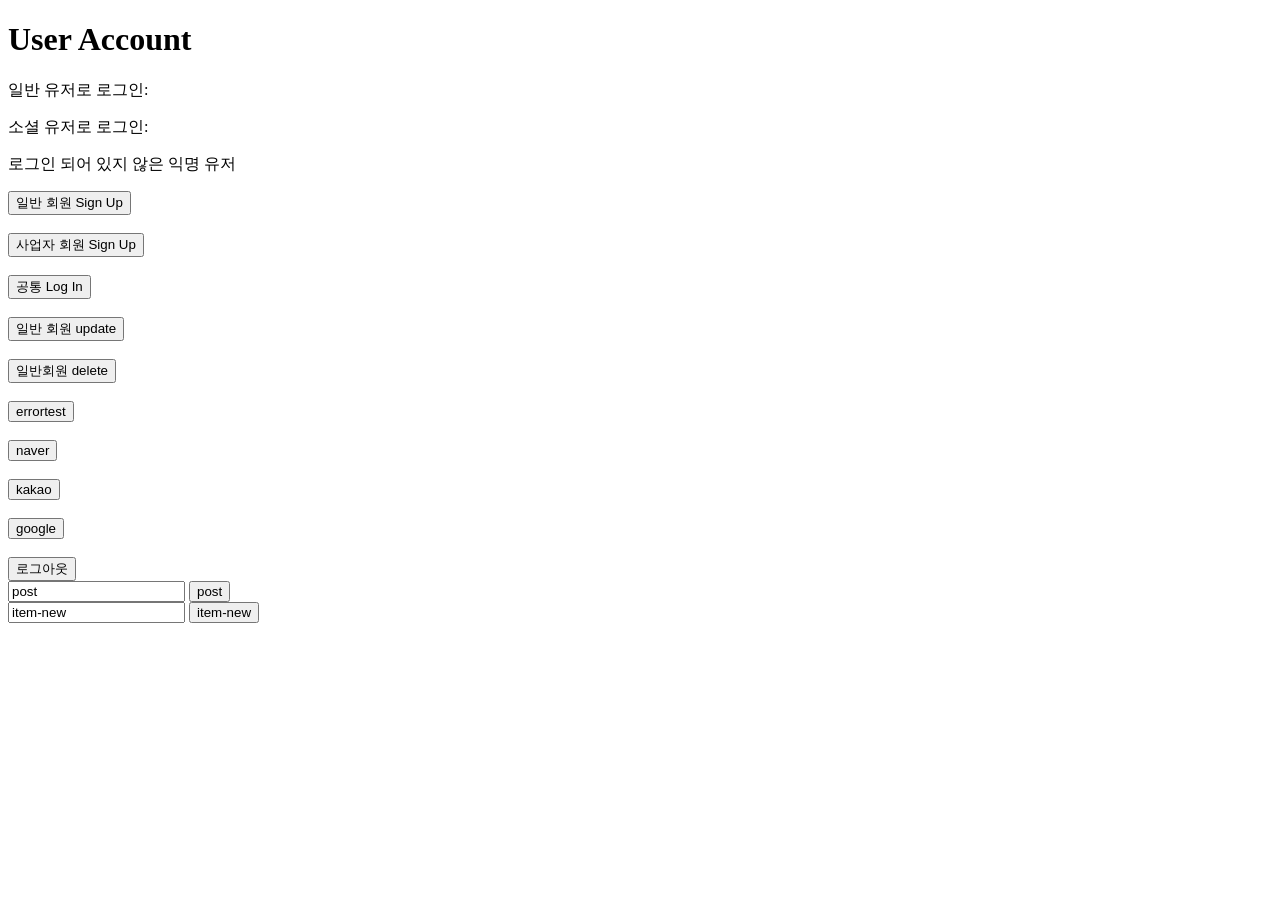
==== service/src/main/resources/templates/index2.html @ 6a3b9b1f "20230418 update" ====
<!DOCTYPE html>
<html>
<head>
    <meta charset="UTF-8">
    <title>User Account</title>
</head>
<body>
<h1>User Account</h1>



<p th:text ="${#authentication}"></p>
<p th:text ="${#authentication.getName()}"></p>
<p th:text ="${#authentication.getDetails()}"></p>
<p th:text ="${#authentication.isAuthenticated()}"></p>
<p th:text ="${#authentication.getPrincipal()}"></p>
<p th:text ="${#authentication.principal}"></p>


<div th:if="${#authentication.principal}">
    <p th:if="${#authentication.principal instanceof T(org.springframework.security.core.userdetails.UserDetails)}">일반 유저로 로그인: <span th:text="${#authentication.principal.username}"></span></p>
    <p th:if="${#authentication.principal instanceof T(org.springframework.security.oauth2.core.user.DefaultOAuth2User)}">소셜 유저로 로그인: <span th:text="${#authentication.principal.getName()}"></span></p>
    <p th:if="${#authentication.principal == 'anonymousUser'}">로그인 되어 있지 않은 익명 유저</p>
</div>






<!-- 회원 가입 페이지로 이동하는 버튼 -->
<form method="get" action="/user/sign-up">
    <input type="submit" value="일반 회원 Sign Up">
</form>

<br>

<form method="get" action="/seller/sign-up">
    <input type="submit" value="사업자 회원 Sign Up">
</form>

<br>

<!-- 로그인 페이지로 이동하는 버튼 -->
<form method="get" action="/user/login">
    <input type="submit" value="공통 Log In">
</form>


<br>


<form method="get" action="/user/my-page/update">
    <input type="submit" value="일반 회원 update">
</form>

<br>


<form method="post" th:action="@{/user/my-page/delete}">
    <input type="submit" value="일반회원 delete">
</form>

<br>




<form method="get" th:action="@{/user/errortest}">
    <input type="submit" value="errortest">
</form>

<br>



<form method="get" th:action="@{/oauth2/authorization/naver}">
    <input type="submit" value="naver">
</form>

<br>

<form method="get" th:action="@{/oauth2/authorization/kakao}">
    <input type="submit" value="kakao">
</form>

<br>

<form method="get" th:action="@{/oauth2/authorization/google}">
    <input type="submit" value="google">
</form>

<br>

<form th:action="@{/user/logout}" method="post">
    <input type="submit" value="로그아웃">
</form>

<form th:action="@{/test/post}" method="post">
    <input type="text" value="post">
    <input type="submit" value="post">
</form>


<form th:action="@{/item/new}" method="post">
    <input type="text" value="item-new">
    <input type="submit" value="item-new">
</form>



</body>
</html>
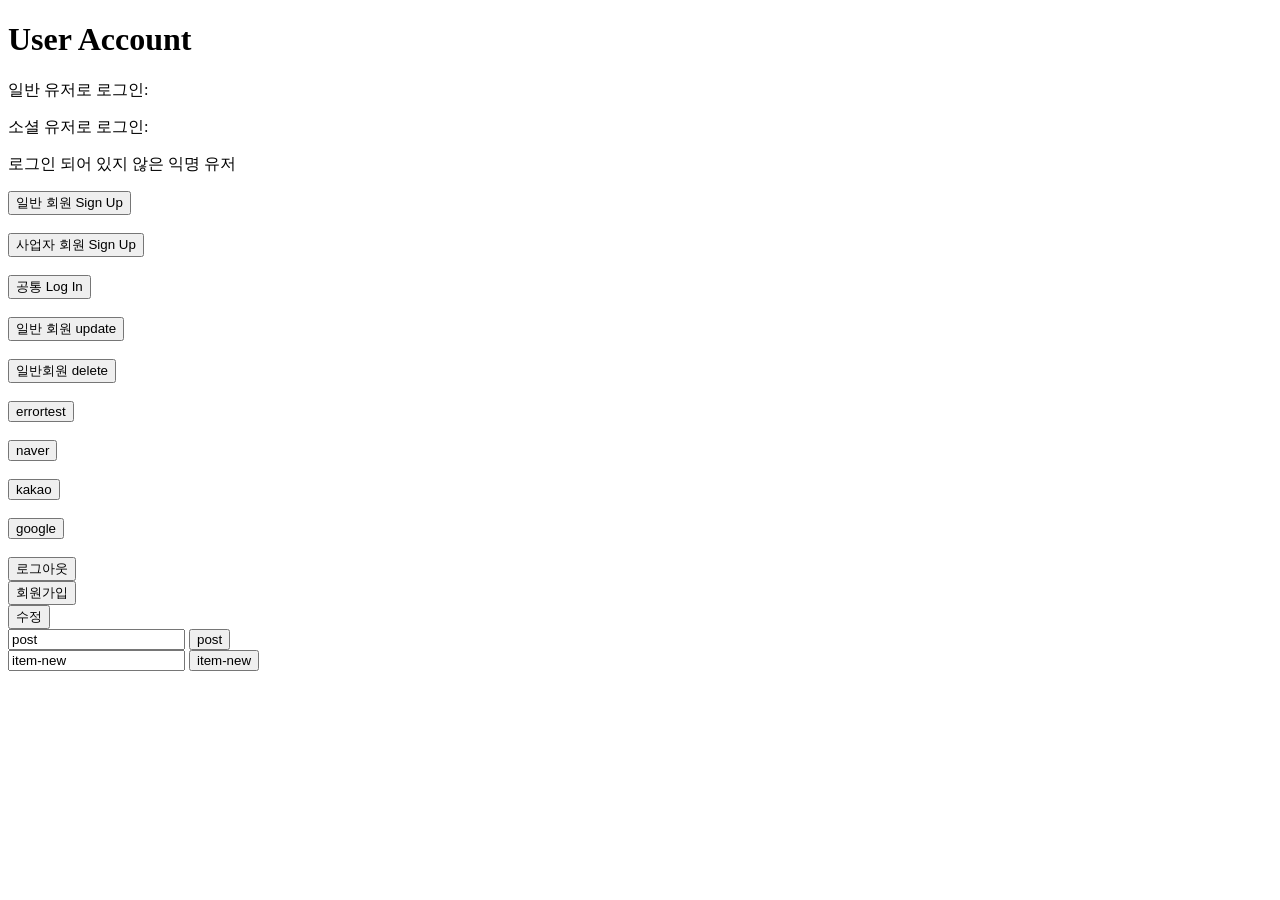
==== commit b233d631: "20230423 update" ====
--- a/service/src/main/resources/templates/index2.html
+++ b/service/src/main/resources/templates/index2.html
@@ -42,7 +42,7 @@
 <br>
 
 <!-- 로그인 페이지로 이동하는 버튼 -->
-<form method="get" action="/user/login">
+<form method="get" action="/login">
     <input type="submit" value="공통 Log In">
 </form>
 
@@ -96,6 +96,23 @@
     <input type="submit" value="로그아웃">
 </form>
 
+
+
+<form th:action="@{/user/sign-up}" method="get">
+    <input type="submit" value="회원가입">
+</form>
+
+<form th:action="@{/user/update}" method="get">
+    <input type="submit" value="수정">
+</form>
+
+
+
+
+
+
+
+
 <form th:action="@{/test/post}" method="post">
     <input type="text" value="post">
     <input type="submit" value="post">
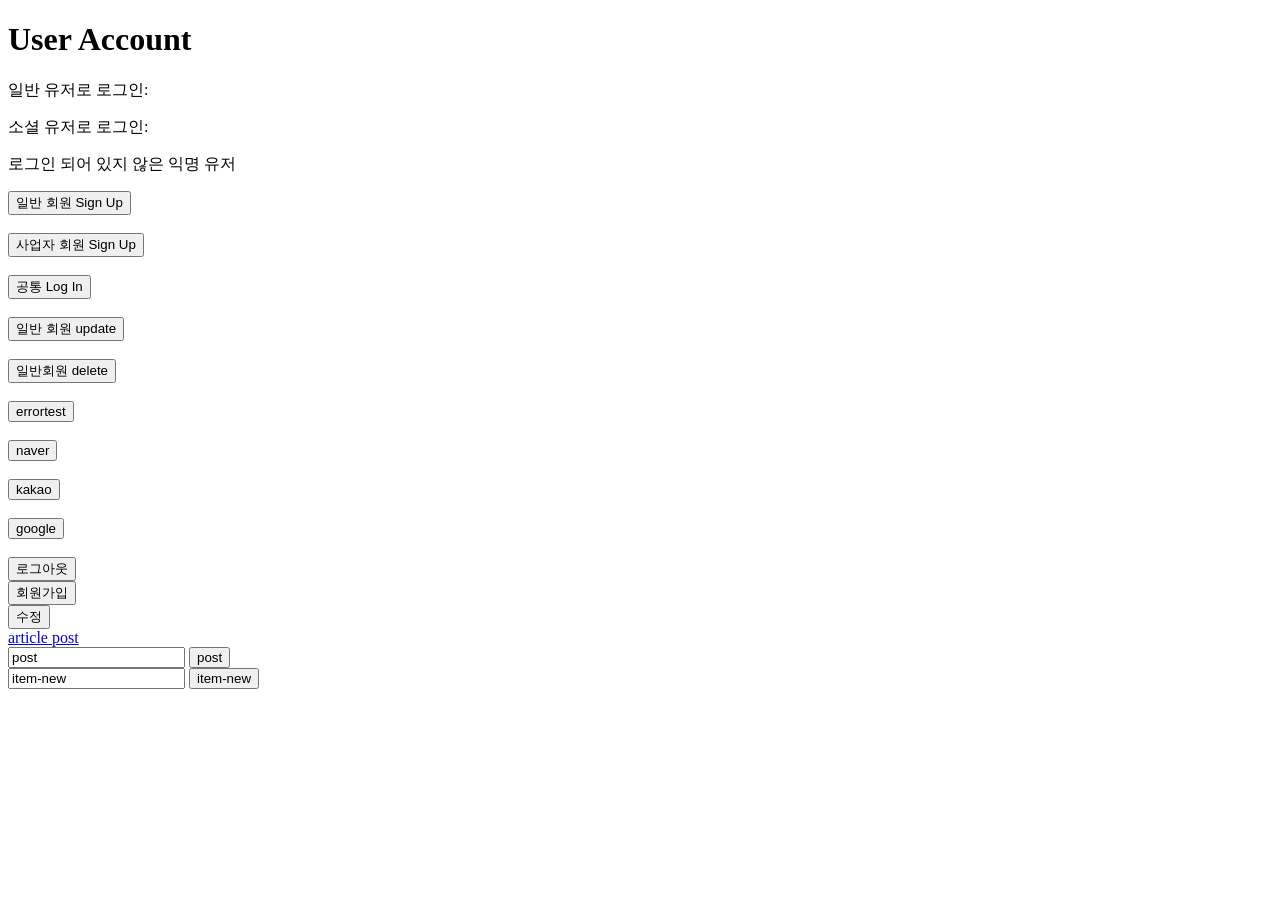
==== commit 571d7500: "20230430 update" ====
--- a/service/src/main/resources/templates/index2.html
+++ b/service/src/main/resources/templates/index2.html
@@ -107,7 +107,7 @@
 </form>
 
 
-
+<a href="community/article/post"> article post </a>
 
 
 
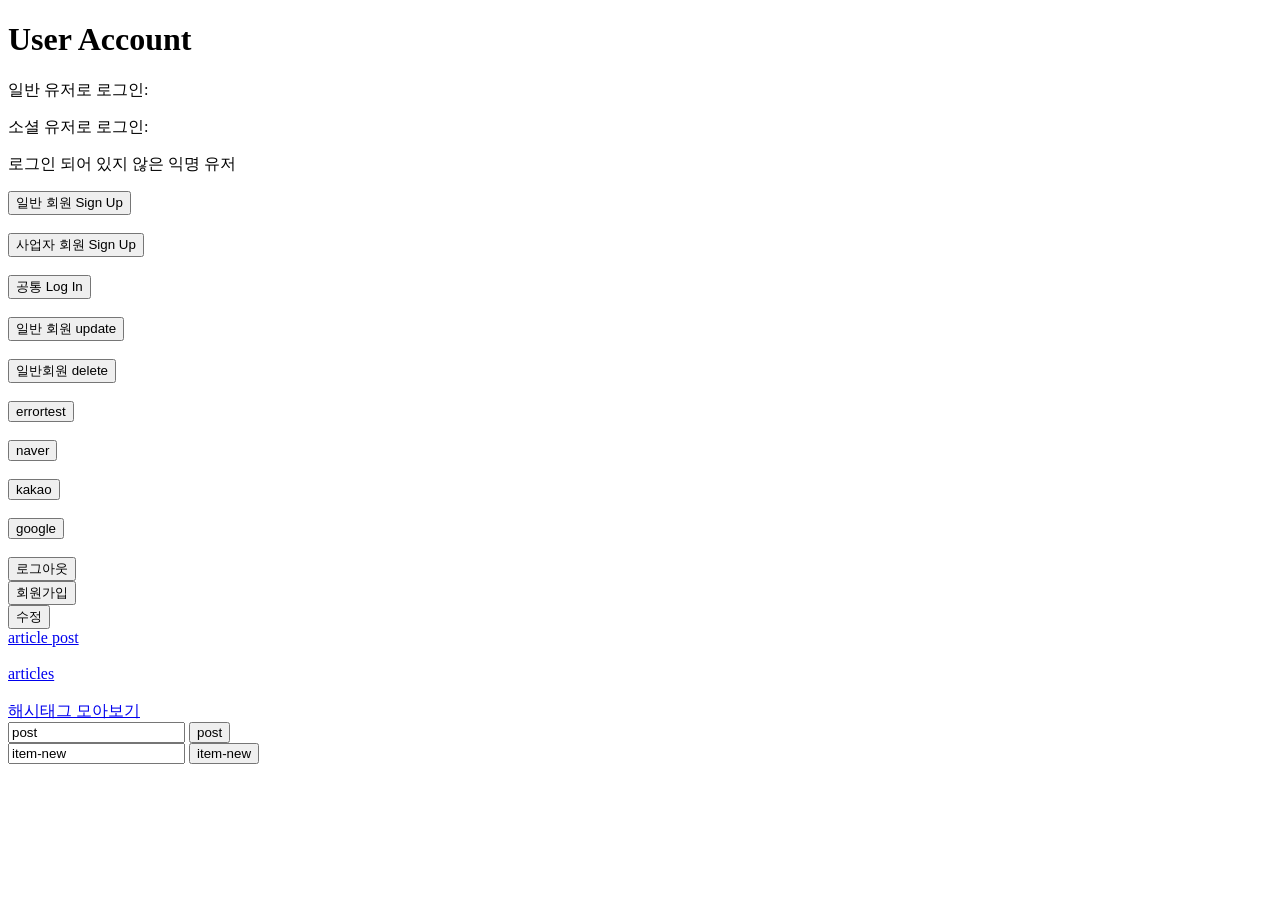
==== commit 4e48bf92: "20230502 update" ====
--- a/service/src/main/resources/templates/index2.html
+++ b/service/src/main/resources/templates/index2.html
@@ -107,9 +107,15 @@
 </form>
 
 
-<a href="community/article/post"> article post </a>
+<a href="community/articles/post"> article post </a>
+<br>
+<br>
+<a href="community/articles"> articles </a>
 
 
+<br>
+<br>
+<a href="community/articles/hashtags"> 해시태그 모아보기 </a>
 
 
 
